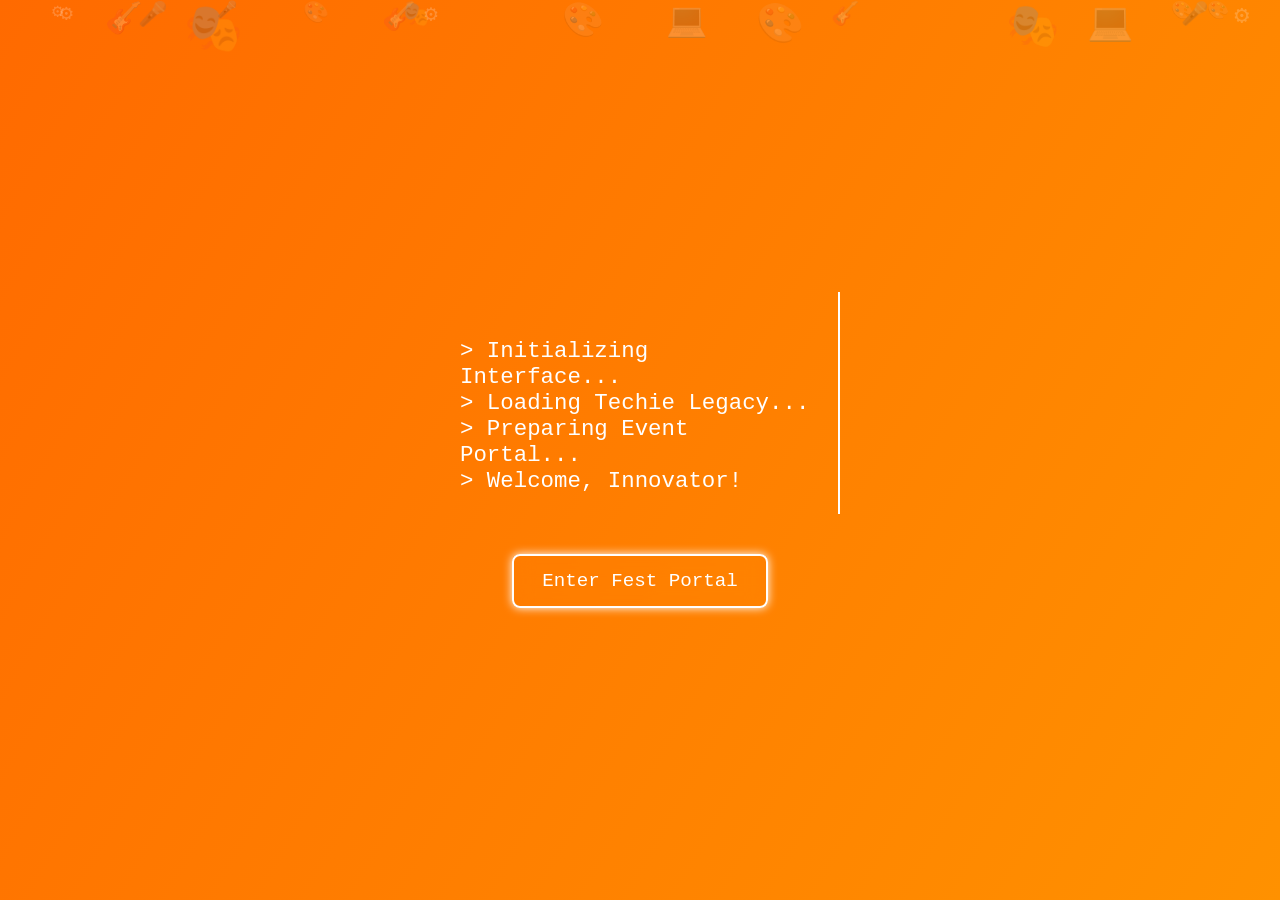
==== after-logo.html @ 24fa3513 "Add files via upload" ====
<!DOCTYPE html>
<html lang="en">
<head>
  <meta charset="UTF-8" />
  <title>Tech Fest Bootup</title>
  <style>
    * {
      margin: 0; padding: 0; box-sizing: border-box;
    }

    body {
      height: 100vh;
      background: linear-gradient(120deg, #ff6a00, #ff9100);
      animation: pulseBg 6s infinite alternate;
      font-family: 'Courier New', monospace;
      display: flex;
      flex-direction: column;
      justify-content: center;
      align-items: center;
      overflow: hidden;
      color: #fff;
    }

    @keyframes pulseBg {
      0% { background-color: #ff6a00; }
      100% { background-color: #ff8f00; }
    }

    .bootup-text {
      font-size: 1.4rem;
      white-space: pre-line;
      text-align: left;
      max-width: 400px;
      opacity: 0;
      animation: type 6s steps(50, end) forwards;
      border-right: 2px solid #fff;
      padding: 20px;
    }

    @keyframes type {
      from { opacity: 1; width: 0; }
      to { opacity: 1; width: 100%; }
    }

    .enter-btn {
      margin-top: 40px;
      padding: 14px 28px;
      font-size: 1.2rem;
      background: transparent;
      border: 2px solid #fff;
      color: #fff;
      cursor: pointer;
      border-radius: 8px;
      backdrop-filter: blur(10px);
      transition: all 0.3s ease-in-out;
      text-decoration: none;
      box-shadow: 0 0 10px #fff;
    }

    .enter-btn:hover {
      background: #fff;
      color: #ff6a00;
      box-shadow: 0 0 20px #fff;
    }

    .floating-icons {
      position: absolute;
      top: 0;
      left: 0;
      width: 100%;
      height: 100%;
      pointer-events: none;
      z-index: 0;
    }

    .icon {
      position: absolute;
      font-size: 2rem;
      animation: floatUp linear infinite;
      opacity: 0.2;
    }

    @keyframes floatUp {
      from { transform: translateY(100vh); }
      to   { transform: translateY(-10vh); }
    }
  </style>
</head>
<body>

  <div class="bootup-text" id="bootText">
    > Initializing Interface...
    > Loading Techie Legacy...
    > Preparing Event Portal...
    > Welcome, Innovator!
  </div>

  <a href="event-portal.html" class="enter-btn">Enter Fest Portal</a>

  <div class="floating-icons" id="floatingIcons"></div>

  <script>
    const emojis = ["💻", "⚙️", "🎭", "🎤", "🎸", "🎨"];
    const container = document.getElementById("floatingIcons");

    for (let i = 0; i < 20; i++) {
      const span = document.createElement("span");
      span.classList.add("icon");
      span.textContent = emojis[Math.floor(Math.random() * emojis.length)];
      span.style.left = Math.random() * 100 + "vw";
      span.style.animationDuration = 5 + Math.random() * 5 + "s";
      span.style.fontSize = 1 + Math.random() * 2 + "rem";
      container.appendChild(span);
    }
  </script>

</body>
</html>
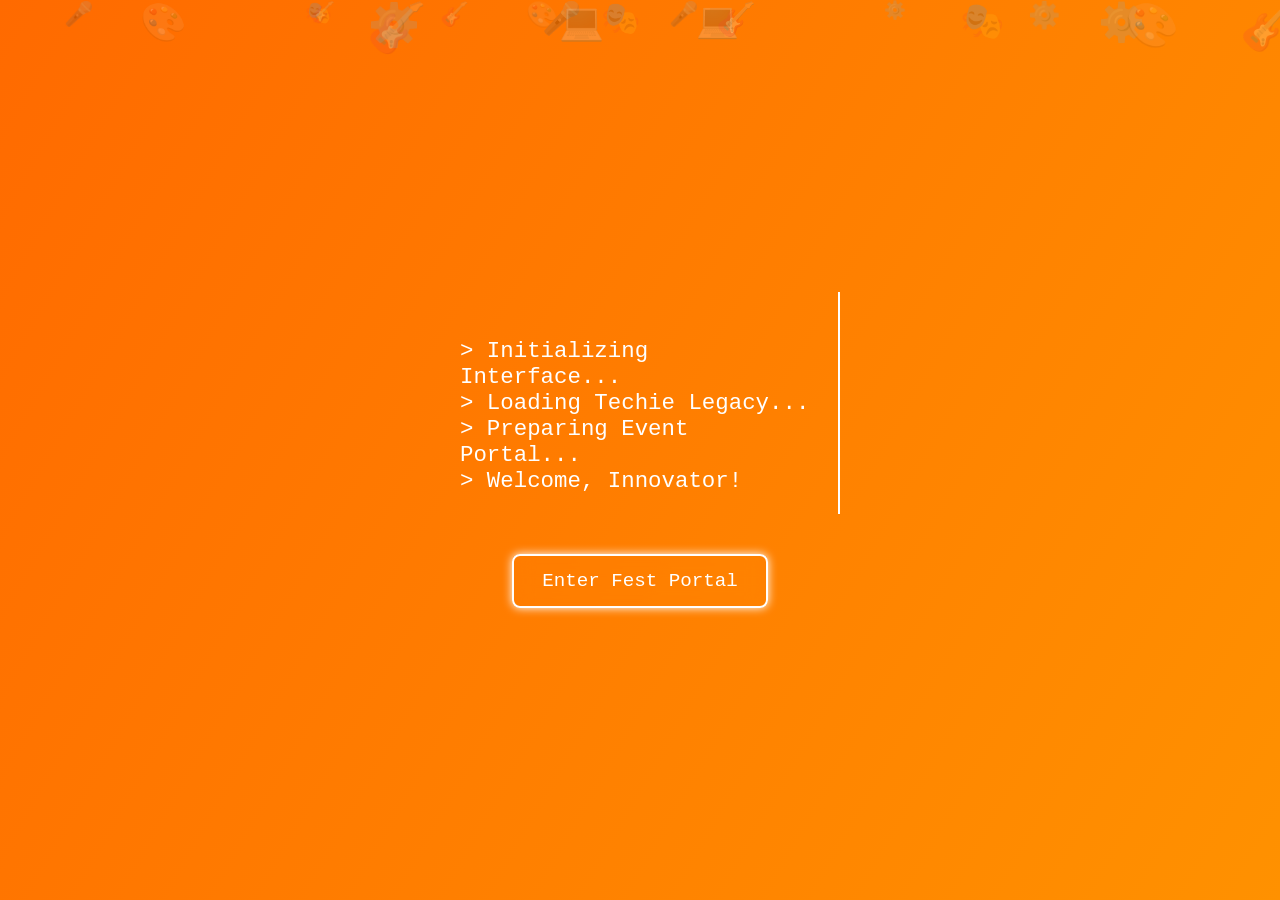
==== commit b9364321: "Update after-logo.html" ====
--- a/after-logo.html
+++ b/after-logo.html
@@ -19,6 +19,7 @@
       align-items: center;
       overflow: hidden;
       color: #fff;
+      
     }
 
     @keyframes pulseBg {
@@ -116,3 +117,4 @@
 
 </body>
 </html>
+
